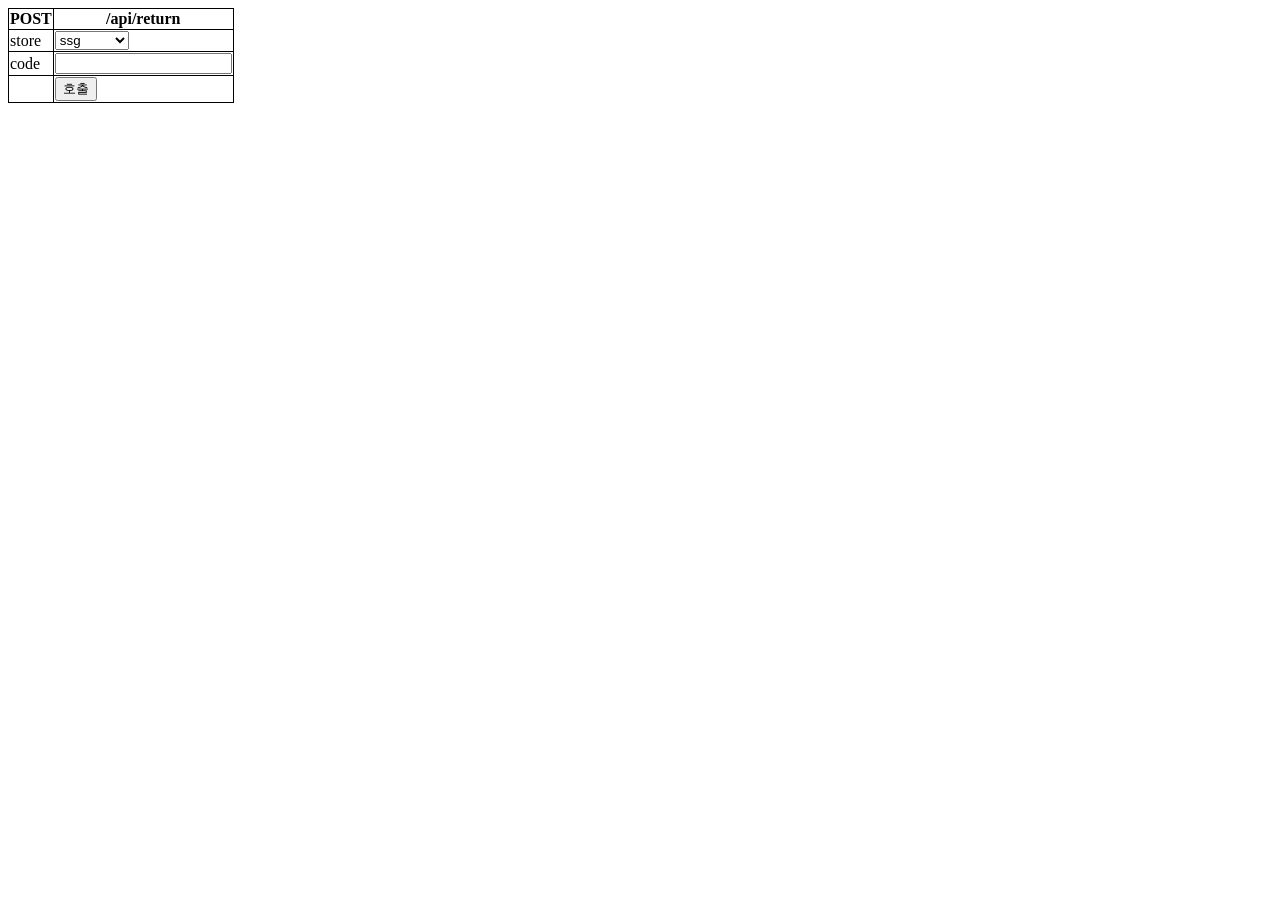
==== src/main/resources/templates/barcode/apitest.html @ c85589bb "기존 소스 등록" ====
<!DOCTYPE html>
<html lang="ko">
<head>
    <meta charset="UTF-8">
    <title>API TEST</title>
    <style>
		table, th, td {
			border: 1px solid black;
			border-collapse: collapse;
		}
	</style>
</head>
<body>
<div>
    <form method="POST" action="/api/return">
        <table>
            <tr><th>POST</th><th>/api/return</th></tr>
            <tr><td>store</td><td>
                <select name="store">
                    <option value="ssg">ssg</option>
                    <option value="cjonstyle">cjonstyle</option>
                    <option value="etc">etc</option>
                </select>
            </td></tr>
            <tr><td>code</td><td><input type="text" name="code"></td></tr>
            <tr><td></td><td><input type="submit" value="호출" /></td></tr>
        </table>
    </form>
</div>
</body>
</html>
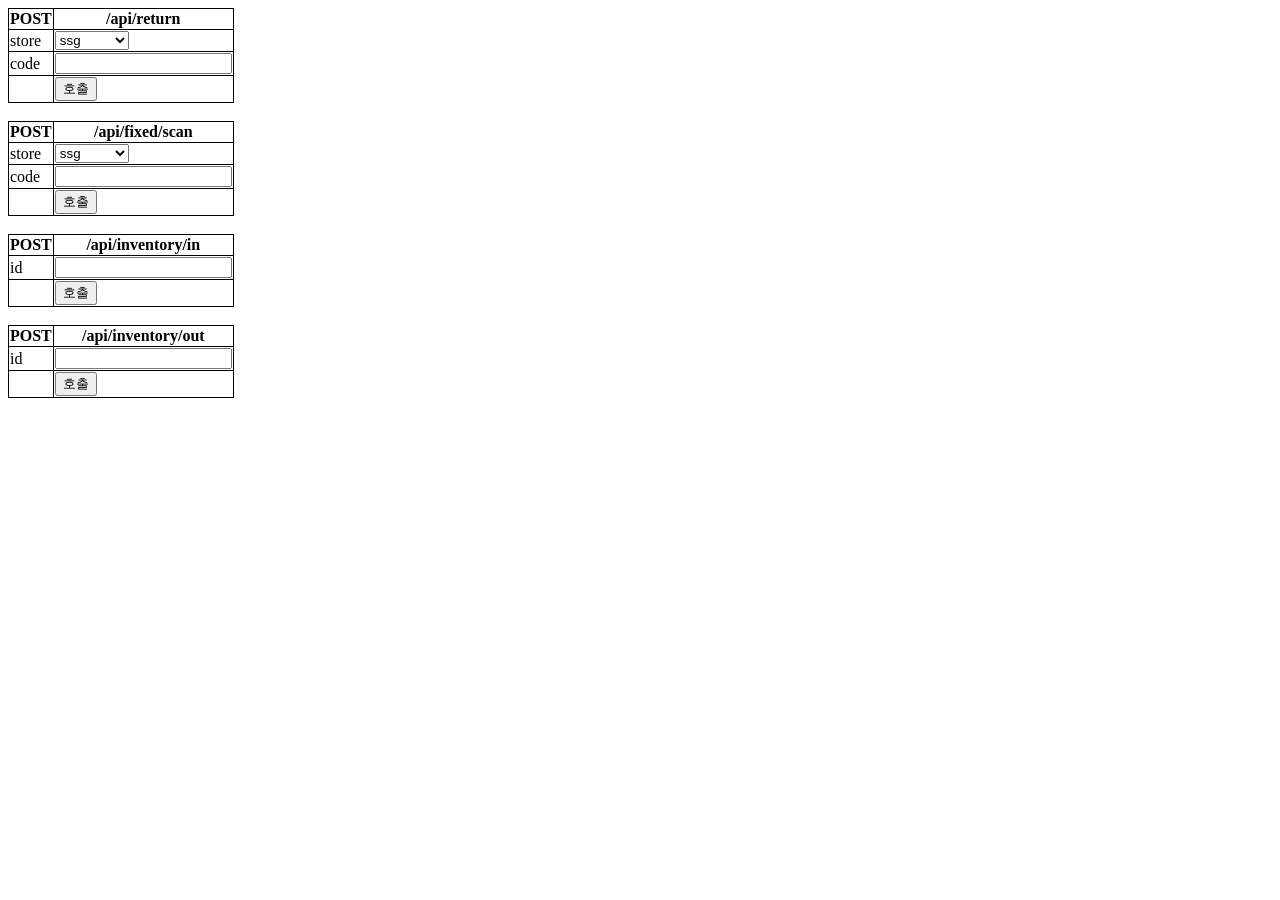
==== commit 1855339b: "WAR로 프로젝트 변경. 엑셀다운로드 추가. 1차 완료" ====
--- a/src/main/resources/templates/barcode/apitest.html
+++ b/src/main/resources/templates/barcode/apitest.html
@@ -27,5 +27,49 @@
         </table>
     </form>
 </div>
+
+<br/>
+
+<div>
+    <form method="POST" action="/api/fixed/scan">
+        <table>
+            <tr><th>POST</th><th>/api/fixed/scan</th></tr>
+            <tr><td>store</td><td>
+                <select name="store">
+                    <option value="ssg">ssg</option>
+                    <option value="cjonstyle">cjonstyle</option>
+                    <option value="etc">etc</option>
+                </select>
+            </td></tr>
+            <tr><td>code</td><td><input type="text" name="code"></td></tr>
+            <tr><td></td><td><input type="submit" value="호출" /></td></tr>
+        </table>
+    </form>
+</div>
+
+<br/>
+
+<div>
+    <form method="POST" action="/api/inventory/in">
+        <table>
+            <tr><th>POST</th><th>/api/inventory/in</th></tr>
+            <tr><td>id</td><td><input type="number" name="id"></td></tr>
+            <tr><td></td><td><input type="submit" value="호출" /></td></tr>
+        </table>
+    </form>
+</div>
+
+<br/>
+
+<div>
+    <form method="POST" action="/api/inventory/out">
+        <table>
+            <tr><th>POST</th><th>/api/inventory/out</th></tr>
+            <tr><td>id</td><td><input type="number" name="id"></td></tr>
+            <tr><td></td><td><input type="submit" value="호출" /></td></tr>
+        </table>
+    </form>
+</div>
+
 </body>
 </html>
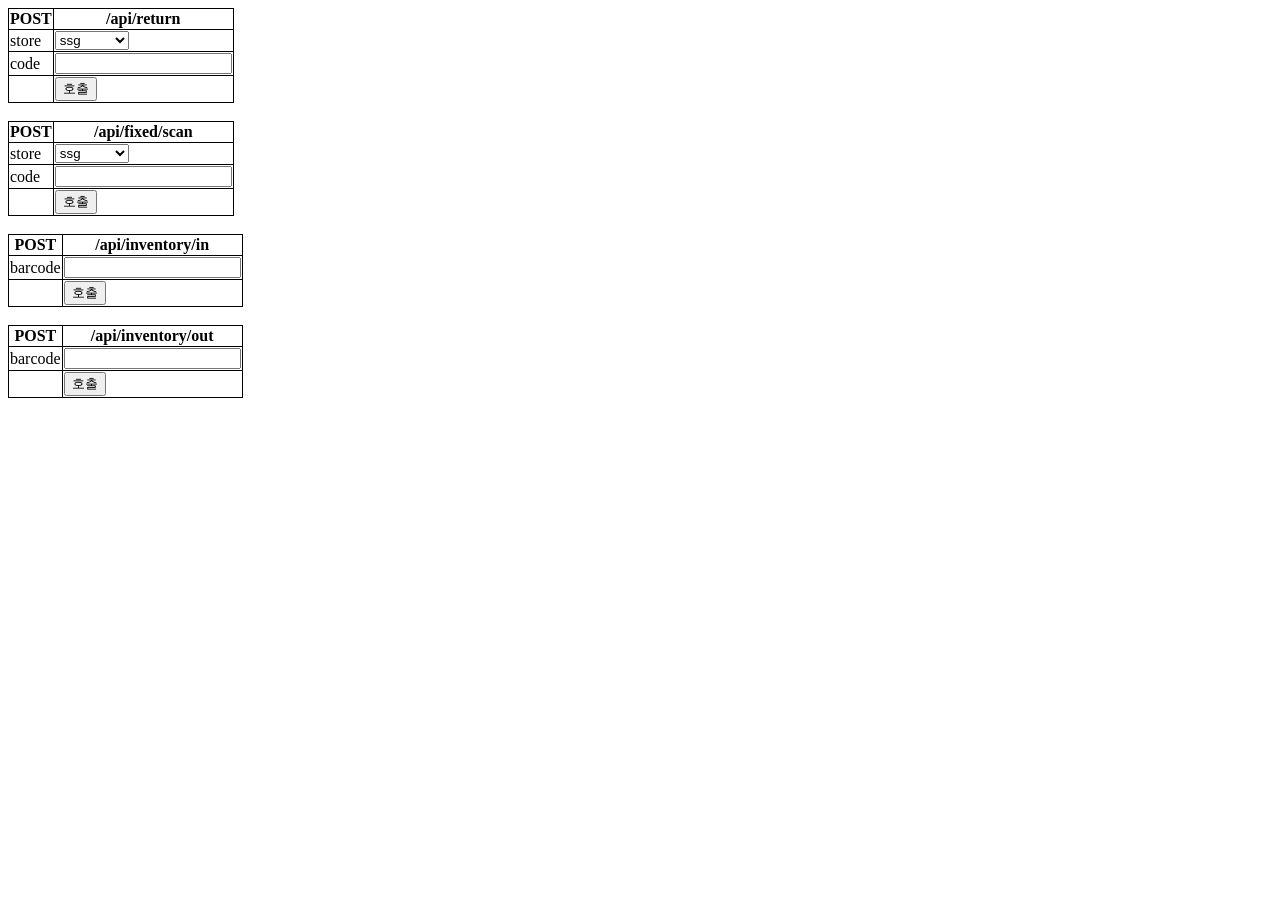
==== commit d4554654: "1차 작업완료" ====
--- a/src/main/resources/templates/barcode/apitest.html
+++ b/src/main/resources/templates/barcode/apitest.html
@@ -53,7 +53,7 @@
     <form method="POST" action="/api/inventory/in">
         <table>
             <tr><th>POST</th><th>/api/inventory/in</th></tr>
-            <tr><td>id</td><td><input type="number" name="id"></td></tr>
+            <tr><td>barcode</td><td><input type="number" name="barcode"></td></tr>
             <tr><td></td><td><input type="submit" value="호출" /></td></tr>
         </table>
     </form>
@@ -65,7 +65,7 @@
     <form method="POST" action="/api/inventory/out">
         <table>
             <tr><th>POST</th><th>/api/inventory/out</th></tr>
-            <tr><td>id</td><td><input type="number" name="id"></td></tr>
+            <tr><td>barcode</td><td><input type="number" name="barcode"></td></tr>
             <tr><td></td><td><input type="submit" value="호출" /></td></tr>
         </table>
     </form>
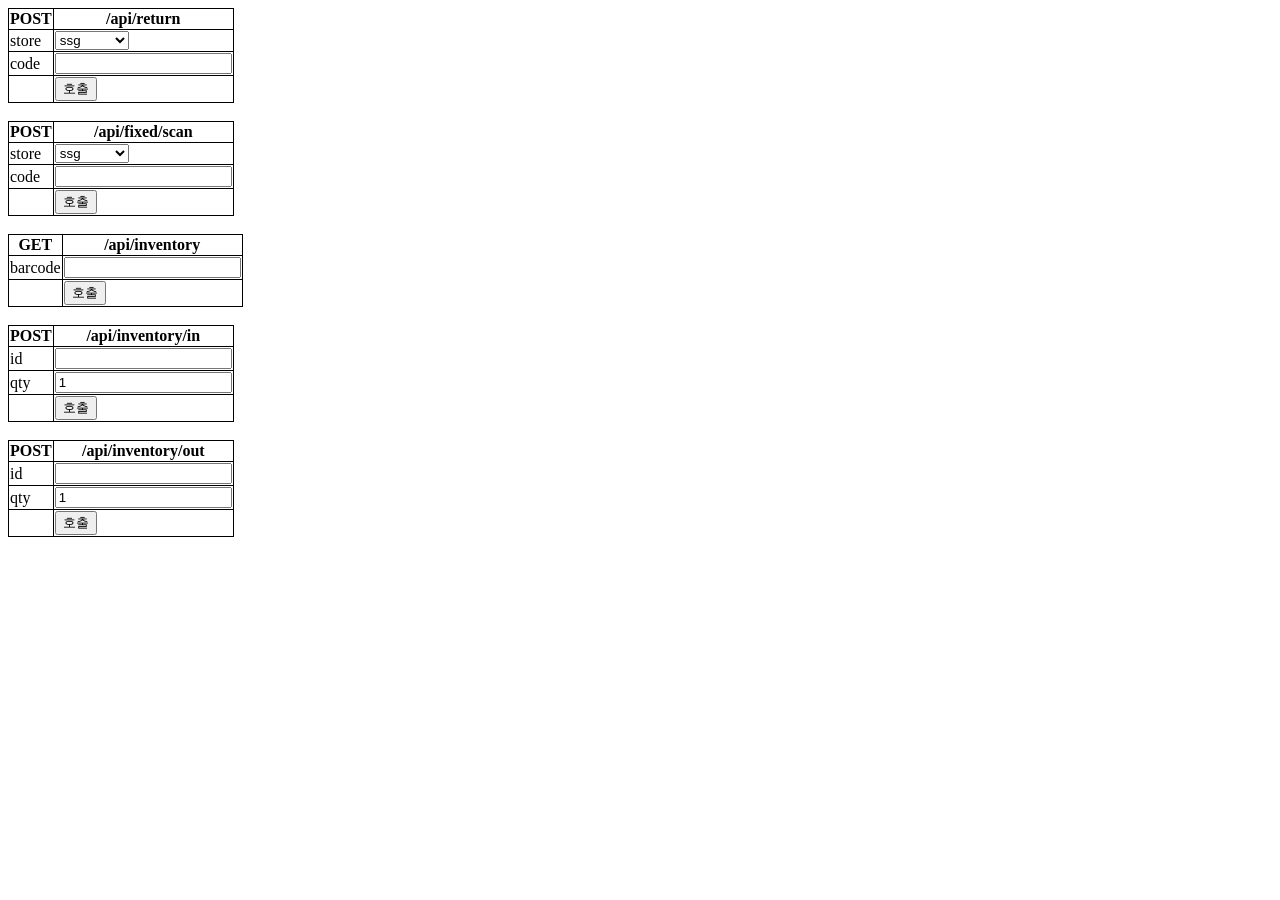
==== commit 7abcade7: "재고 입출고API 수정" ====
--- a/src/main/resources/templates/barcode/apitest.html
+++ b/src/main/resources/templates/barcode/apitest.html
@@ -50,10 +50,23 @@
 <br/>
 
 <div>
+    <form method="GET" action="/api/inventory">
+        <table>
+            <tr><th>GET</th><th>/api/inventory</th></tr>
+            <tr><td>barcode</td><td><input type="text" name="barcode"></td></tr>
+            <tr><td></td><td><input type="submit" value="호출" /></td></tr>
+        </table>
+    </form>
+</div>
+
+<br/>
+
+<div>
     <form method="POST" action="/api/inventory/in">
         <table>
             <tr><th>POST</th><th>/api/inventory/in</th></tr>
-            <tr><td>barcode</td><td><input type="number" name="barcode"></td></tr>
+            <tr><td>id</td><td><input type="number" name="id"></td></tr>
+            <tr><td>qty</td><td><input type="number" name="qty" value="1"></td></tr>
             <tr><td></td><td><input type="submit" value="호출" /></td></tr>
         </table>
     </form>
@@ -65,7 +78,8 @@
     <form method="POST" action="/api/inventory/out">
         <table>
             <tr><th>POST</th><th>/api/inventory/out</th></tr>
-            <tr><td>barcode</td><td><input type="number" name="barcode"></td></tr>
+            <tr><td>id</td><td><input type="number" name="id"></td></tr>
+            <tr><td>qty</td><td><input type="number" name="qty" value="1"></td></tr>
             <tr><td></td><td><input type="submit" value="호출" /></td></tr>
         </table>
     </form>
